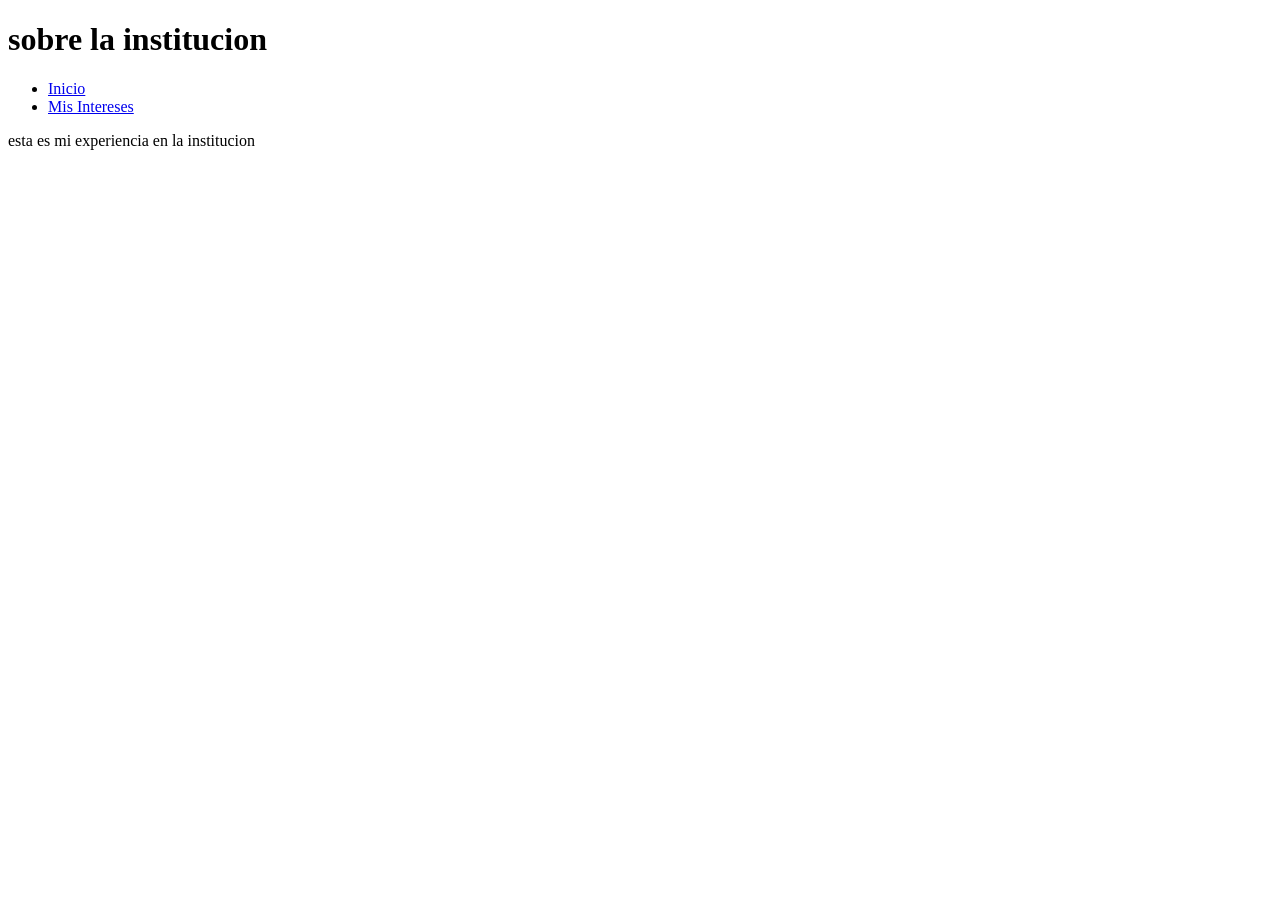
==== institucion.html @ 79bddc4f "cambios nuevos" ====
<!DOCTYPE html>
<html lang="en">
<head>
    <meta charset="UTF-8">
    <meta name="viewport" content="width=device-width, initial-scale=1.0">
    <title>institucion </title>
    <link rel="stylesheet" href="estilos.css">
</head>
<body>
     <header>
        <h1>sobre la institucion </h1>
        <nav>
            <ul>
                <li><a href="index.html" class="activo">Inicio</a></li>
                <li><a href="intereses.html">Mis Intereses</a></li>
            
            </ul>
        </nav>
    </header>

    <main>
        <section>
            <p>esta es mi experiencia en la institucion</p>
            
            </div>
        </section>
    </main>



</body>
</html>
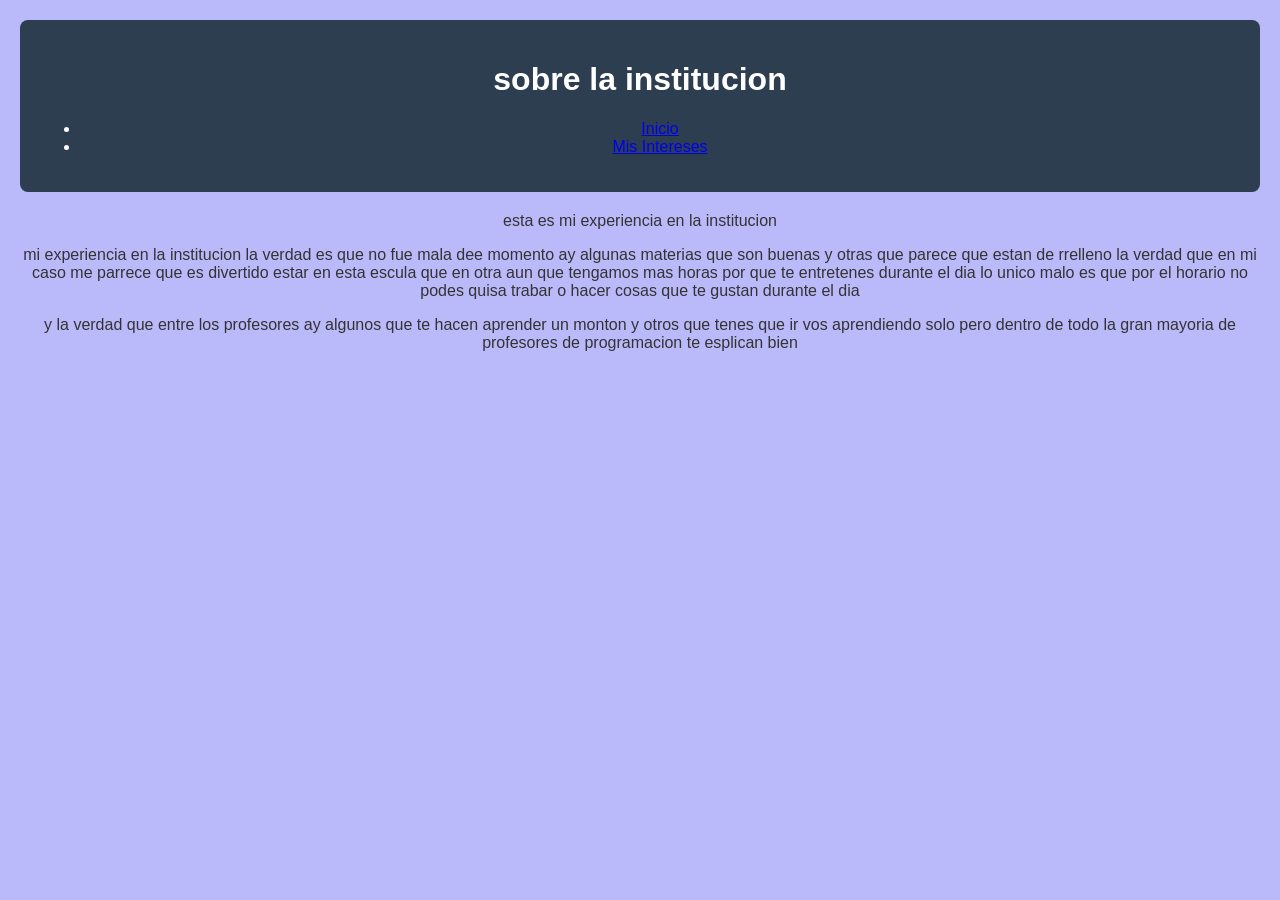
==== commit 64d63156: "nuevos cambios" ====
--- a/institucion.html
+++ b/institucion.html
@@ -1,19 +1,21 @@
 <!DOCTYPE html>
 <html lang="en">
+
 <head>
     <meta charset="UTF-8">
     <meta name="viewport" content="width=device-width, initial-scale=1.0">
     <title>institucion </title>
     <link rel="stylesheet" href="estilos.css">
 </head>
+
 <body>
-     <header>
+    <header>
         <h1>sobre la institucion </h1>
         <nav>
             <ul>
                 <li><a href="index.html" class="activo">Inicio</a></li>
                 <li><a href="intereses.html">Mis Intereses</a></li>
-            
+
             </ul>
         </nav>
     </header>
@@ -21,12 +23,21 @@
     <main>
         <section>
             <p>esta es mi experiencia en la institucion</p>
-            
+            <p>mi experiencia en la institucion la verdad es que no fue mala dee momento ay algunas materias que son
+                buenas y otras que parece que estan de rrelleno la verdad que en mi caso me parrece que es divertido
+                estar en esta escula que en otra aun que tengamos mas horas por que te entretenes durante el dia lo
+                unico malo es que por el horario no podes quisa trabar o hacer cosas que te gustan durante el dia </p>
             </div>
         </section>
+        <section>
+            <p>y la verdad que entre los profesores ay algunos que te hacen aprender un monton y otros que tenes que ir
+                vos aprendiendo solo pero dentro de todo la gran mayoria de profesores de programacion te esplican bien
+            </p>
+
+        </section>
+
     </main>
 
+</body>
 
-
-</body>
 </html>
--- a/estilos.css
+++ b/estilos.css
@@ -0,0 +1,25 @@
+body {
+    font-family: Arial, sans-serif;
+    background-color: #babafb;
+    color: #333;
+    margin: 0;
+    padding: 20px;
+    text-align: center;
+}
+
+header {
+    background-color: #2c3e50;
+    color: white;
+    padding: 20px;
+    border-radius: 8px;
+}
+
+main {
+    margin: 20px 0;
+}
+
+footer {
+    margin-top: 40px;
+    font-size: 0.9em;
+    color: #782424;
+}
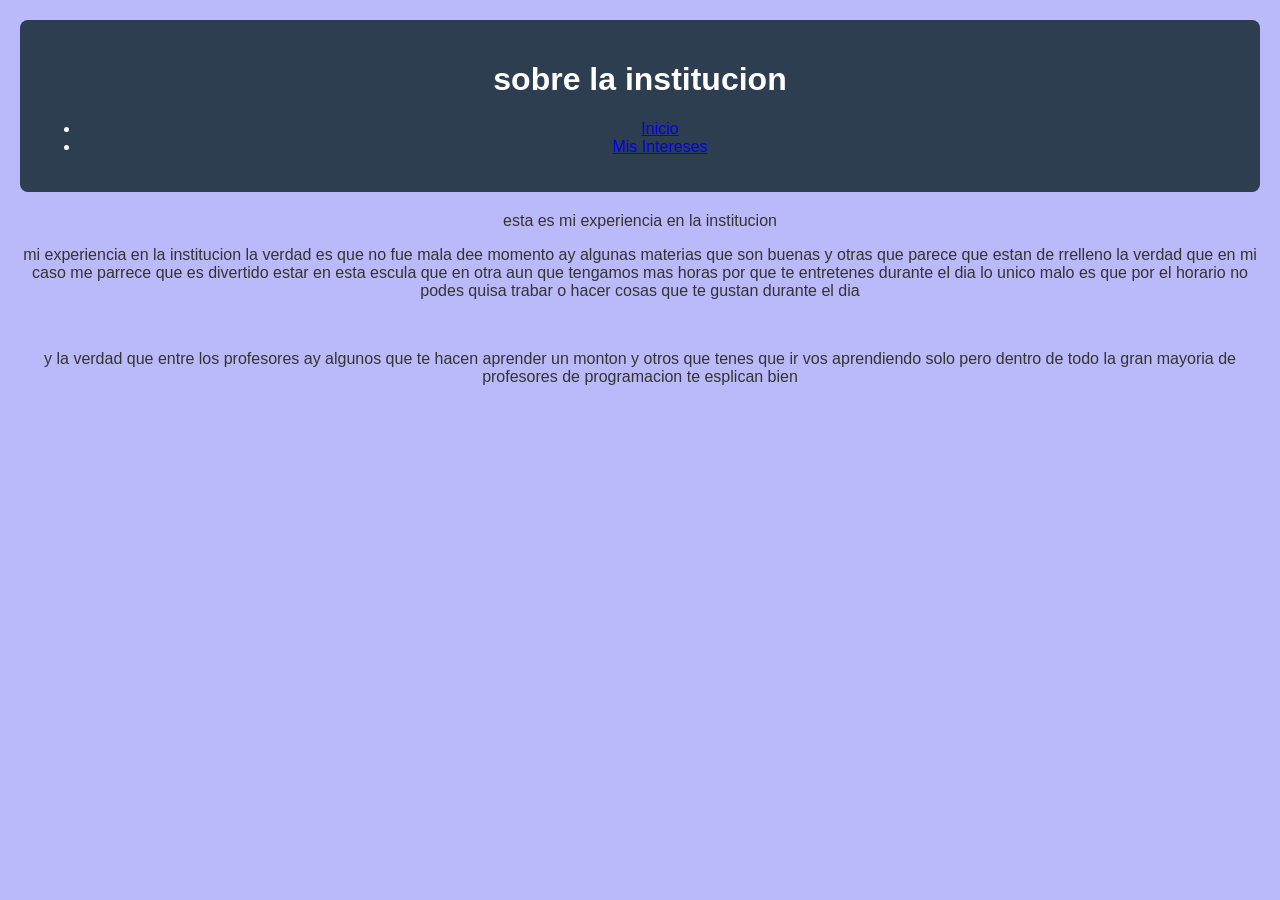
==== commit d4ad4b1e: "falta poner imagenes" ====
--- a/institucion.html
+++ b/institucion.html
@@ -29,6 +29,7 @@
                 unico malo es que por el horario no podes quisa trabar o hacer cosas que te gustan durante el dia </p>
             </div>
         </section>
+        <img 
         <section>
             <p>y la verdad que entre los profesores ay algunos que te hacen aprender un monton y otros que tenes que ir
                 vos aprendiendo solo pero dentro de todo la gran mayoria de profesores de programacion te esplican bien
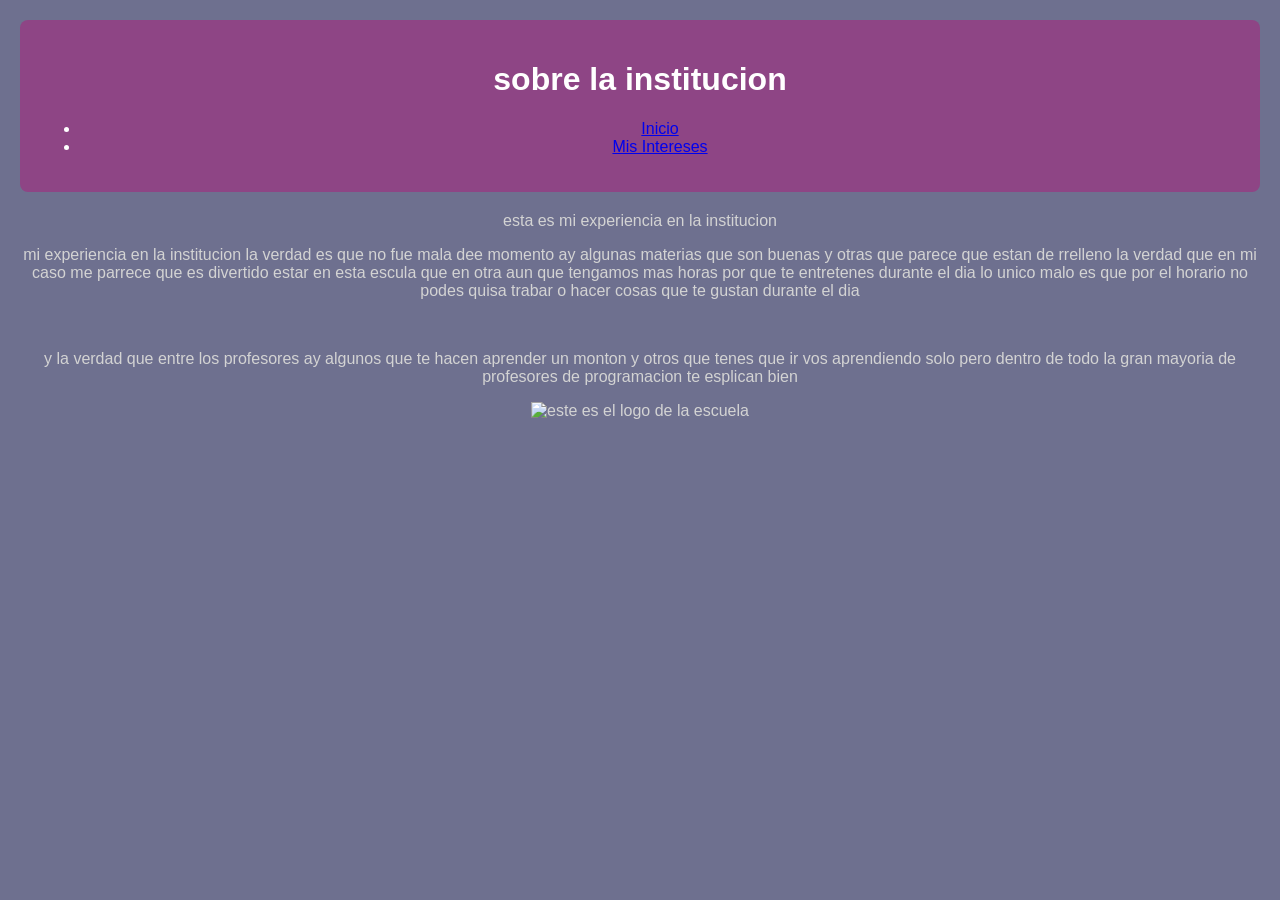
==== commit 8f1e6ae3: "Update institucion.html agrege imagen de escuela" ====
--- a/institucion.html
+++ b/institucion.html
@@ -29,16 +29,16 @@
                 unico malo es que por el horario no podes quisa trabar o hacer cosas que te gustan durante el dia </p>
             </div>
         </section>
-        <img 
+        <img  haca falta poner la imagen pero esta en proceso >
         <section>
             <p>y la verdad que entre los profesores ay algunos que te hacen aprender un monton y otros que tenes que ir
                 vos aprendiendo solo pero dentro de todo la gran mayoria de profesores de programacion te esplican bien
             </p>
-
+<img srl="logo.webp"   alt="este es el logo de la escuela">
         </section>
 
     </main>
 
 </body>
 
-</html>+</html>
--- a/estilos.css
+++ b/estilos.css
@@ -1,14 +1,14 @@
 body {
     font-family: Arial, sans-serif;
-    background-color: #babafb;
-    color: #333;
+    background-color: #6E708F;
+    color: #D3D3D3;
     margin: 0;
     padding: 20px;
     text-align: center;
 }
 
 header {
-    background-color: #2c3e50;
+    background-color: #8E4585;
     color: white;
     padding: 20px;
     border-radius: 8px;
@@ -17,9 +17,9 @@
 main {
     margin: 20px 0;
 }
-
+ 
 footer {
     margin-top: 40px;
     font-size: 0.9em;
-    color: #782424;
-}+    color: #ED2100;
+}
